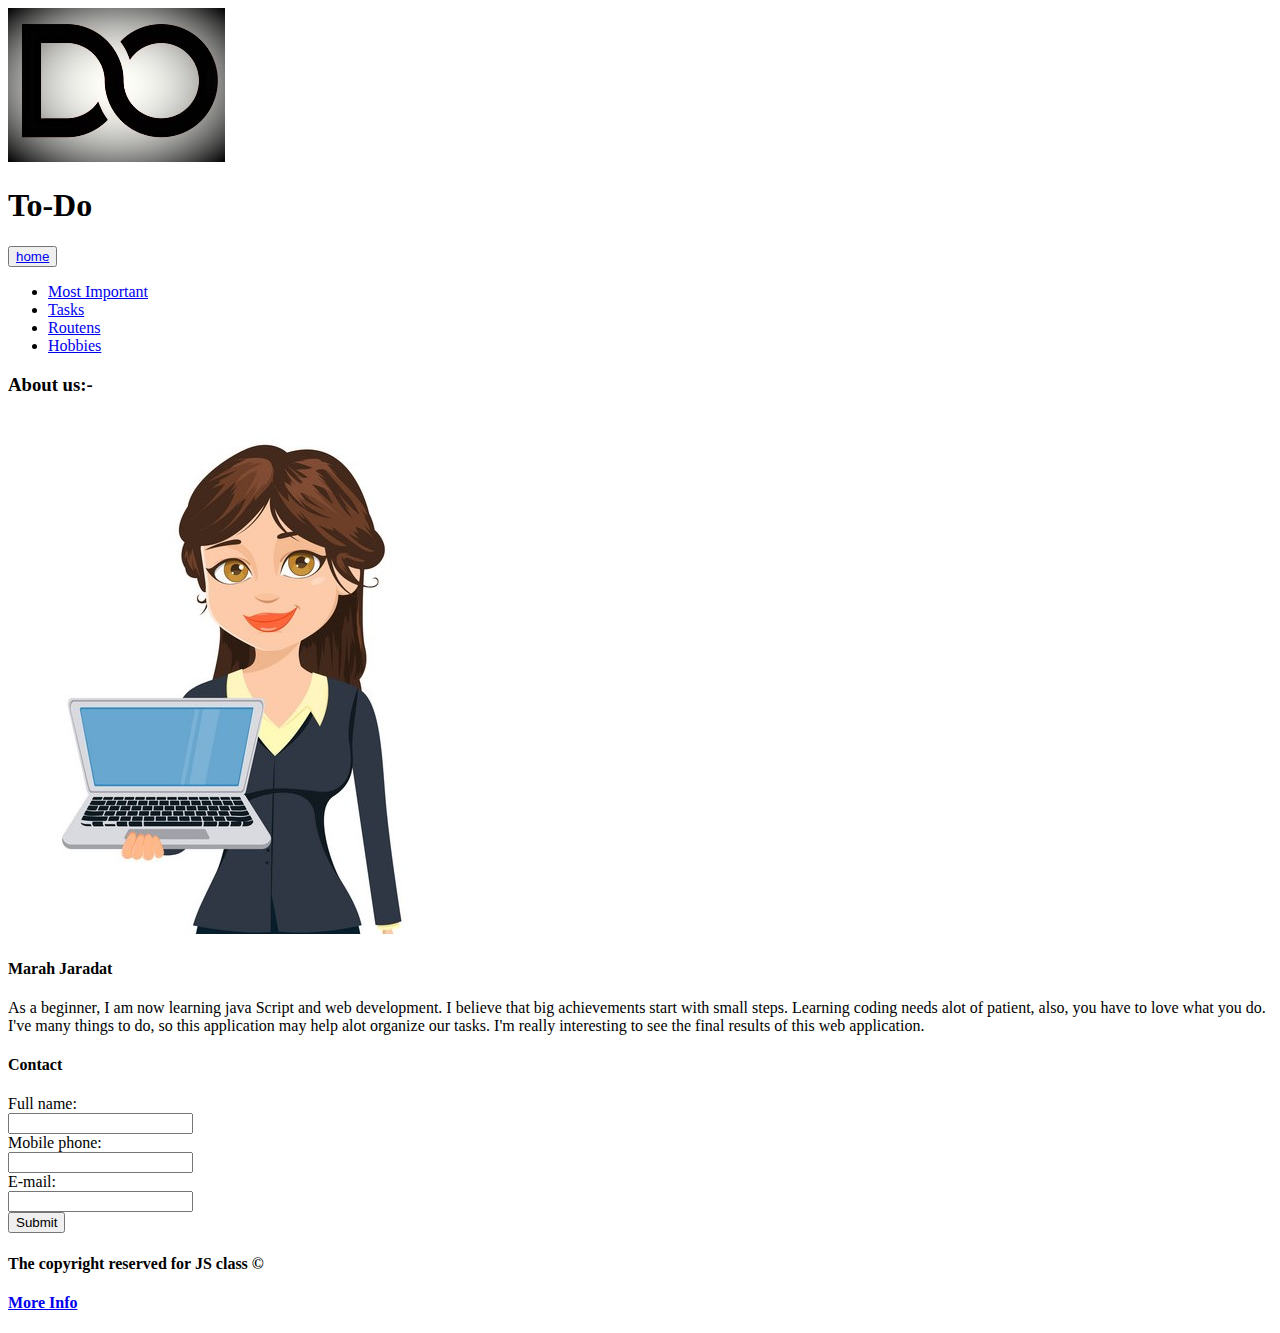
==== about.html @ 4de0d4e9 "with html branch" ====
<!DOCTYPE html>
<html lang="en">

<head>
    <meta charset="UTF-8">
    <meta http-equiv="X-UA-Compatible" content="IE=edge">
    <meta name="viewport" content="width=device-width, initial-scale=1.0">
    <title>Todo-about</title>
</head>

<body>
    <header>
        <img src="/assets/logo.jpg" , alt="logo">
        <h1>To-Do </h1>
        <button><a href="/index.html">home</a></button>

        <nav>
            <ul>
                <li> <a href="/">Most Important</a></li>
                <li><a href="/">Tasks</a></li>
                <li><a href="/">Routens</a></li>
                <li><a href="/">Hobbies</a></li>
            </ul>

        </nav>

    </header>
    <main>
        <h3>About us:-</h3>
        <img src="/assets/profile.jpg" , alt="logo">
        <p>
        <h4>Marah Jaradat</h4>
        As a beginner, I am now learning java Script and web development.
        I believe that big achievements start with small steps.
        Learning coding needs alot of patient, also, you have to love what you do.
        I've many things to do, so this application may help alot organize our tasks.
        I'm really interesting to see the final results of this web application.

        </p>



        <form>
            <h4>Contact </h4>
            <label for="fname">Full name:</label><br>
            <input type="text" id="fname" name="fname"><br>
            <label for="num">Mobile phone:</label><br>
            <input type="number" id="num" name="num"><br>
            <label for="mail">E-mail:</label><br>
            <input type="email" id="mail" name="mail"><br>
            <input type="submit" value="Submit">

        </form>

    </main>
    <footer>
        <h4>The copyright reserved for JS class &copy;</h4>
        <h4><a href="/index.html">More Info</a>
    </footer>

</body>

</html>
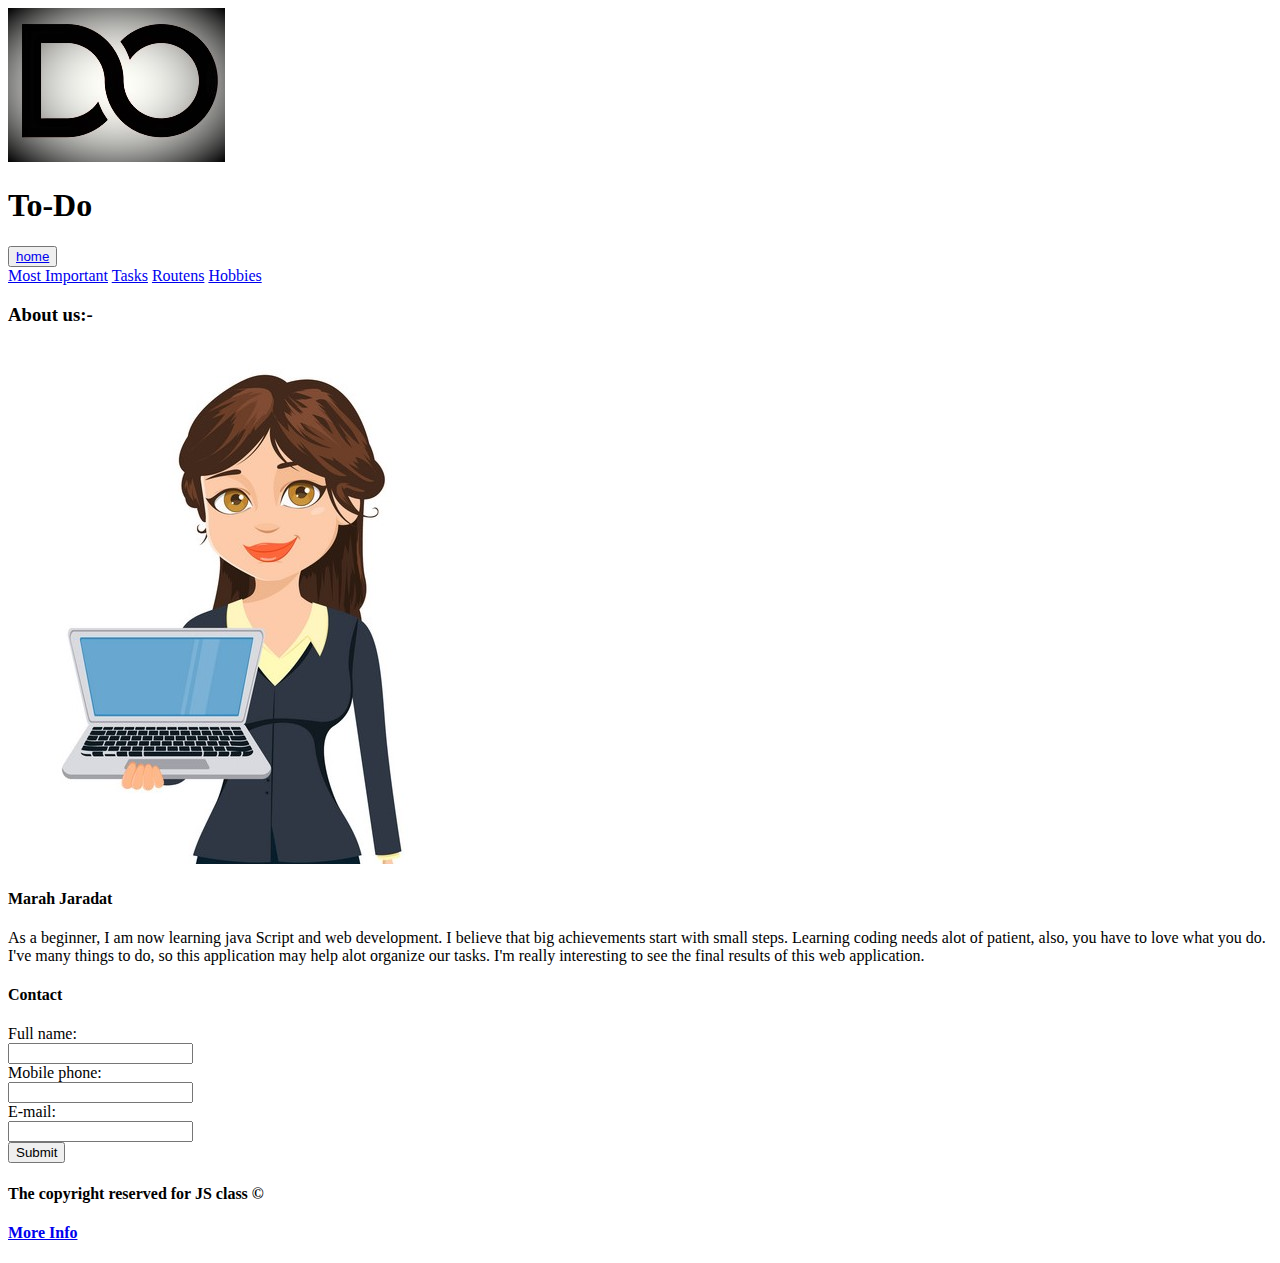
==== commit 386aca28: "style for index file'" ====
--- a/about.html
+++ b/about.html
@@ -6,58 +6,56 @@
     <meta http-equiv="X-UA-Compatible" content="IE=edge">
     <meta name="viewport" content="width=device-width, initial-scale=1.0">
     <title>Todo-about</title>
+    <link rel="style-sheet" href="CSS/styleabout.css">
 </head>
 
 <body>
-    <header>
-        <img src="/assets/logo.jpg" , alt="logo">
-        <h1>To-Do </h1>
-        <button><a href="/index.html">home</a></button>
+    <div class="grid-container">
+        <header class="about-head">
+            <img src="/assets/logo.jpg" , alt="logo">
+            <h1>To-Do </h1>
+            <button><a href="/index.html">home</a></button>
 
-        <nav>
-            <ul>
-                <li> <a href="/">Most Important</a></li>
-                <li><a href="/">Tasks</a></li>
-                <li><a href="/">Routens</a></li>
-                <li><a href="/">Hobbies</a></li>
-            </ul>
+            <nav class="nav-bar">
+                <a href="/">Most Important</a>
+                <a href="/">Tasks</a>
+                <a href="/">Routens</a>
+                <a href="/">Hobbies</a>
+            </nav>
 
-        </nav>
+        </header>
+        <main>
+            <section class="main">
+                <h3>About us:-</h3>
+                <img src="/assets/profile.jpg" , alt="logo">
+                <p>
+                <h4>Marah Jaradat</h4>
+                As a beginner, I am now learning java Script and web development.
+                I believe that big achievements start with small steps.
+                Learning coding needs alot of patient, also, you have to love what you do.
+                I've many things to do, so this application may help alot organize our tasks.
+                I'm really interesting to see the final results of this web application.
+                </p>
+            </section>
+            <section class="contact-form">
+                <form>
+                    <h4>Contact </h4>
+                    <label for="fname">Full name:</label><br>
+                    <input type="text" id="fname" name="fname"><br>
+                    <label for="num">Mobile phone:</label><br>
+                    <input type="number" id="num" name="num"><br>
+                    <label for="mail">E-mail:</label><br>
+                    <input type="email" id="mail" name="mail"><br>
+                    <input type="submit" value="Submit">
+                </form>
+            </section>
+        </main>
 
-    </header>
-    <main>
-        <h3>About us:-</h3>
-        <img src="/assets/profile.jpg" , alt="logo">
-        <p>
-        <h4>Marah Jaradat</h4>
-        As a beginner, I am now learning java Script and web development.
-        I believe that big achievements start with small steps.
-        Learning coding needs alot of patient, also, you have to love what you do.
-        I've many things to do, so this application may help alot organize our tasks.
-        I'm really interesting to see the final results of this web application.
-
-        </p>
-
-
-
-        <form>
-            <h4>Contact </h4>
-            <label for="fname">Full name:</label><br>
-            <input type="text" id="fname" name="fname"><br>
-            <label for="num">Mobile phone:</label><br>
-            <input type="number" id="num" name="num"><br>
-            <label for="mail">E-mail:</label><br>
-            <input type="email" id="mail" name="mail"><br>
-            <input type="submit" value="Submit">
-
-        </form>
-
-    </main>
-    <footer>
-        <h4>The copyright reserved for JS class &copy;</h4>
-        <h4><a href="/index.html">More Info</a>
-    </footer>
-
+        <footer>
+            <h4>The copyright reserved for JS class &copy;</h4>
+            <h4><a href="/index.html">More Info</a>
+        </footer>
+    </div>
 </body>
 
 </html>--- a/CSS/styleabout.css
+++ b/CSS/styleabout.css
@@ -0,0 +1,5 @@
+.grid-container{
+    display: grid;
+    grid-template-columns: 100px 2fr; 
+    grid-template-rows: 1fr 1fr;
+  }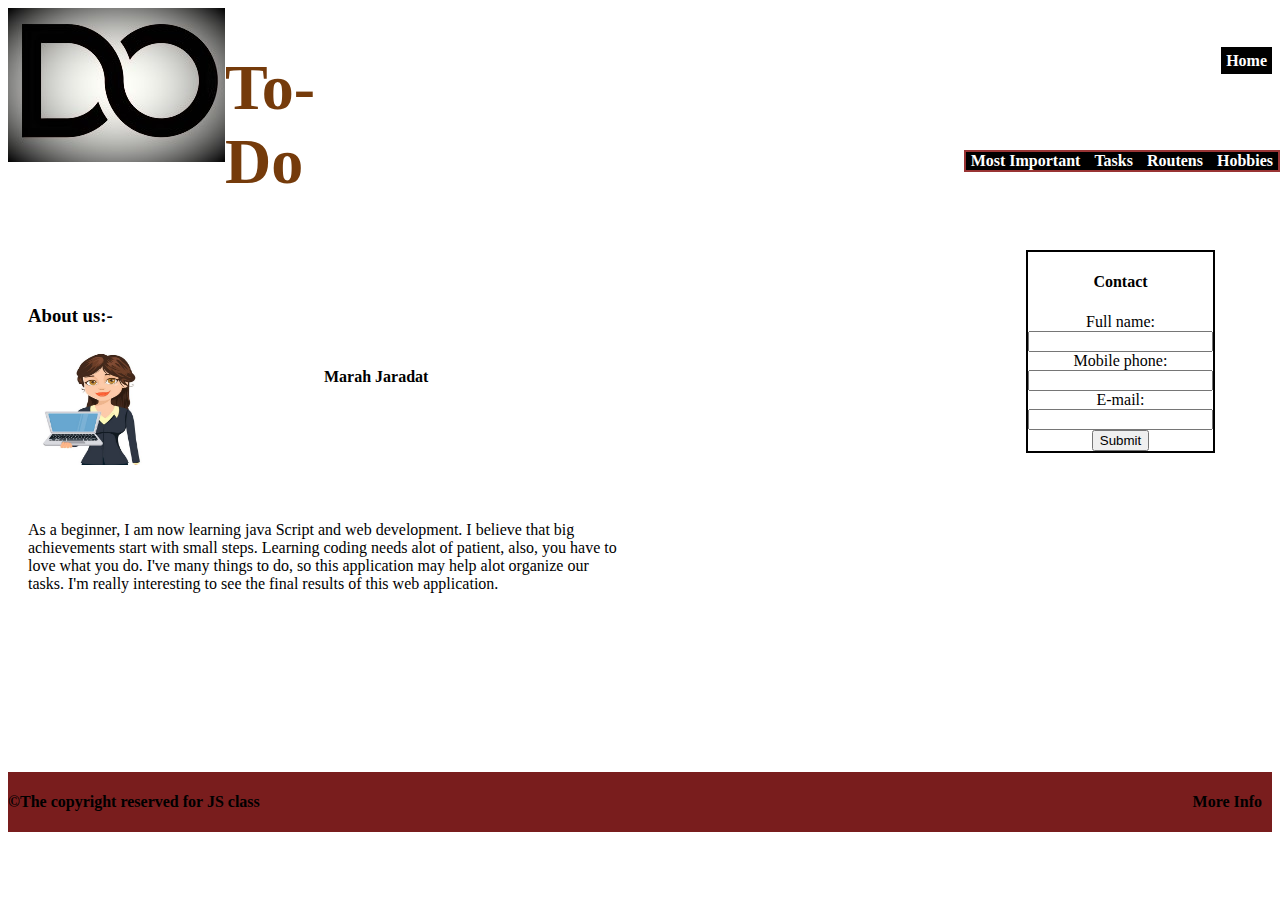
==== commit a764fa03: "adding about.html and styleabout.css files" ====
--- a/about.html
+++ b/about.html
@@ -5,57 +5,68 @@
     <meta charset="UTF-8">
     <meta http-equiv="X-UA-Compatible" content="IE=edge">
     <meta name="viewport" content="width=device-width, initial-scale=1.0">
-    <title>Todo-about</title>
-    <link rel="style-sheet" href="CSS/styleabout.css">
+    <title>Document</title>
+    <link rel="stylesheet" href="./CSS/styleabout.css">
 </head>
 
 <body>
-    <div class="grid-container">
-        <header class="about-head">
+    <header>
+
+        <section id="hed-sec1">
             <img src="/assets/logo.jpg" , alt="logo">
             <h1>To-Do </h1>
-            <button><a href="/index.html">home</a></button>
+        </section>
 
-            <nav class="nav-bar">
-                <a href="/">Most Important</a>
-                <a href="/">Tasks</a>
-                <a href="/">Routens</a>
-                <a href="/">Hobbies</a>
+        <section id="hed-sec2">
+
+            <div id="bu"><a href="/index.html">Home</a></div>
+
+            <nav>
+                <a href="/index.html">Most Important</a>
+                <a href="">Tasks</a>
+                <a href="">Routens</a>
+                <a href="">Hobbies</a>
             </nav>
+        </section>
 
-        </header>
-        <main>
-            <section class="main">
-                <h3>About us:-</h3>
-                <img src="/assets/profile.jpg" , alt="logo">
-                <p>
+
+    </header>
+
+    <main>
+        <section id="aboutSec">
+            <h3>About us:-</h3>
+            <section id="ma">
+                <img id="imgMe" src="/assets/profile.jpg" , alt="logo">
                 <h4>Marah Jaradat</h4>
+            </section>
+            <p>
                 As a beginner, I am now learning java Script and web development.
                 I believe that big achievements start with small steps.
                 Learning coding needs alot of patient, also, you have to love what you do.
                 I've many things to do, so this application may help alot organize our tasks.
                 I'm really interesting to see the final results of this web application.
-                </p>
-            </section>
-            <section class="contact-form">
-                <form>
-                    <h4>Contact </h4>
-                    <label for="fname">Full name:</label><br>
-                    <input type="text" id="fname" name="fname"><br>
-                    <label for="num">Mobile phone:</label><br>
-                    <input type="number" id="num" name="num"><br>
-                    <label for="mail">E-mail:</label><br>
-                    <input type="email" id="mail" name="mail"><br>
-                    <input type="submit" value="Submit">
-                </form>
-            </section>
-        </main>
+            </p>
+        </section>
+        <section>
+            <form>
+                <h4>Contact </h4>
+                <label for="fname">Full name:</label><br>
+                <input type="text" id="fname" name="fname"><br>
+                <label for="num">Mobile phone:</label><br>
+                <input type="number" id="num" name="num"><br>
+                <label for="mail">E-mail:</label><br>
+                <input type="email" id="mail" name="mail"><br>
+                <input type="submit" value="Submit">
+            </form>
+        </section>
+    </main>
 
-        <footer>
-            <h4>The copyright reserved for JS class &copy;</h4>
-            <h4><a href="/index.html">More Info</a>
-        </footer>
-    </div>
+    <footer>
+        <section id="copy">
+            <h4> &copy;The copyright reserved for JS class</h4>
+        </section>
+        <h4 id="info"><a href="/index.html">More Info</a>
+    </footer>
 </body>
 
 </html>--- a/CSS/styleabout.css
+++ b/CSS/styleabout.css
@@ -1,5 +1,103 @@
-.grid-container{
-    display: grid;
-    grid-template-columns: 100px 2fr; 
-    grid-template-rows: 1fr 1fr;
-  }+body {
+  display: grid;
+  gap: 25px;
+}
+
+header {
+  display: grid;
+  grid-template-columns: 370px 1fr;
+}
+
+#hed-sec1 {
+  display: grid;
+  grid-auto-flow: column;
+  text-shadow: 10px;
+  color: rgb(117, 59, 11);
+  font-size: 24pt;
+  font-weight: bold;
+}
+
+#hed-sec2 {
+  display: grid;
+  grid-template-rows: 1fr 1fr;
+  gap: 20px;
+  text-align: right;
+  align-items: center;
+}
+
+#bu a {
+  text-decoration: none;
+  font-weight: bolder;
+  color: white;
+  background-color: black;
+  padding: 5px;
+  text-transform: capitalize;
+}
+
+nav a {
+  text-decoration: none;
+  font-weight: bolder;
+  color: white;
+  /* background-color: black; */
+  padding: 5px;
+  text-transform: capitalize;
+}
+
+nav {
+  border: solid 2px rgb(153, 52, 52);
+  background-color: black;
+  margin: auto;
+  position: absolute;
+  top: 150px;
+  right: 0px;
+}
+
+main {
+  display: grid;
+  grid-template-columns: 1fr 1fr;
+}
+
+#aboutSec {
+  display: grid;
+  grid-template-rows: 50px 2fr 3fr;
+  gap: 10px;
+  margin: 20px;
+}
+#ma {
+  display: grid;
+  grid-template-columns: 1fr 1fr;
+}
+#imgMe {
+  width: 50%;
+  height: 80%;
+}
+
+form {
+  border: 2px solid black;
+  position: absolute;
+  right: 65px;
+  top: 250px;
+  text-align: center;
+}
+
+footer {
+  display: grid;
+  grid-template-columns: 1fr 1fr;
+  background-color: rgb(121, 29, 29);
+  padding: 0px;
+  margin-bottom: 0px;
+  height: 60px;
+}
+
+#info {
+  text-align: right;
+  margin-right: 10px;
+}
+#copy {
+  margin-right: 10px;
+}
+#info a {
+  text-decoration: none;
+  color: black;
+  text-transform: capitalize;
+}
